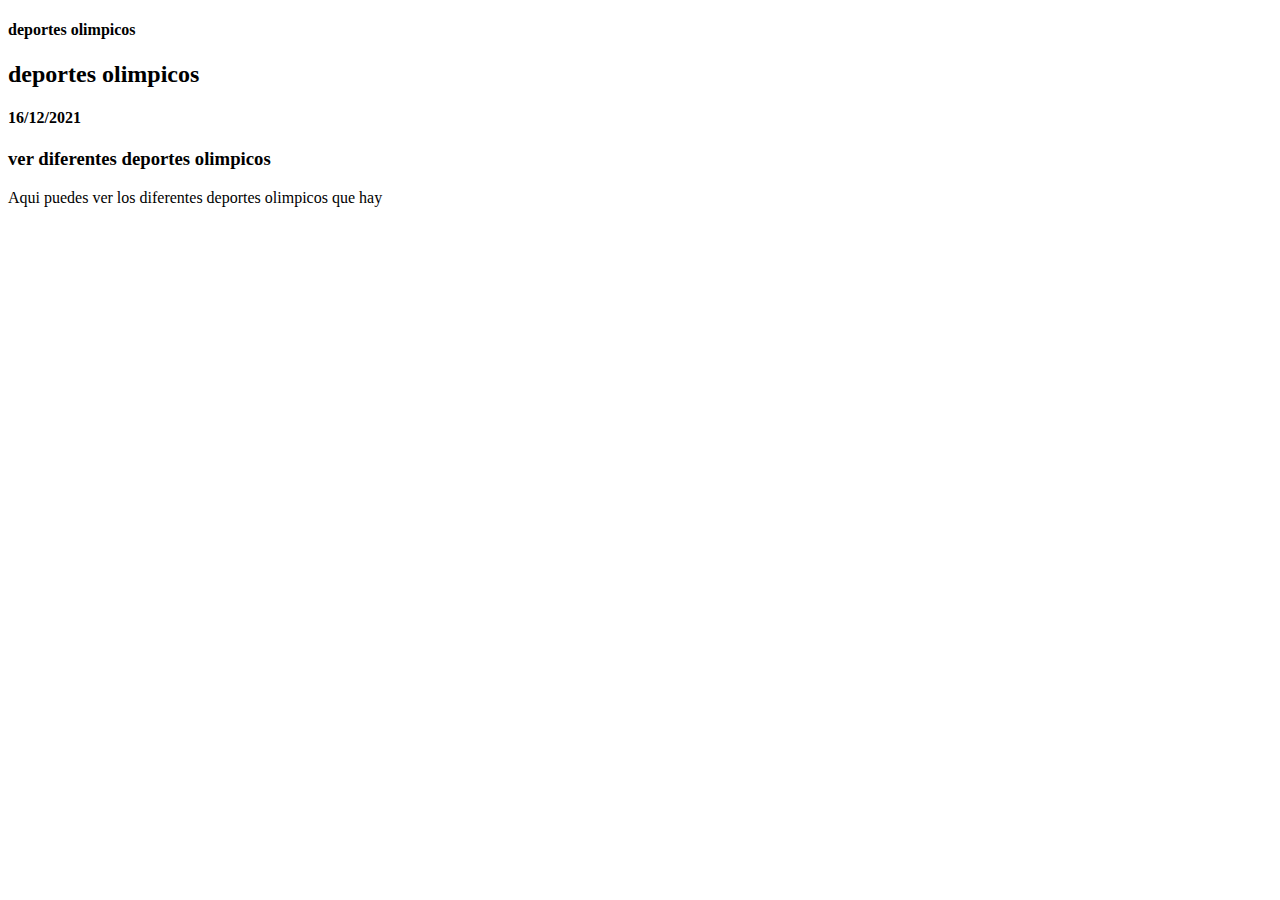
==== mi_cuarto_tema.html @ a0a4bc71 "Semana 2" ====
<!DOCTYPE html>
<html lang="es">
<head>
    <!--Carga los caracteres latinos-->
    <meta charset="UTF-8">
    <title>muchos deportes</title>
</head>
<body>
    <!--Empieza mi blog-->
    <section>
        <!--Empieza el titulo de mi blog-->
        <header>
            <h4>deportes olimpicos</h4>
        </header>
        <!--Termina el titulo del blog-->

        <!--Empieza contenido principal-->
        <main>

            <!-- **** Aqui pondras tus articles **** -->
    <!-- inicia entrada: nombre_del_articulo -->
<article>
    <header>
        <hgroup>
            <!-- Titulo del articulo -->
            <h2>deportes olimpicos</h2>
            <!-- Fecha en la que se escribio el articulo -->
            <h4>16/12/2021</h4>
        </hgroup>
    </header>
    <!-- inicia contenido del artculo -->
    <div>
        <h3>ver diferentes deportes olimpicos</h3>
        <p>Aqui puedes ver los diferentes deportes olimpicos que hay</p>
    </div>
    <!-- Termina contenido del articulo -->
    <footer>

    </footer>
</article>
<!-- fin entrada: nombre_del_articulo -->
        </main>
        <!-- termina contenido principal -->
    
        <!-- empieza barra lateral -->
        <aside>
    
        </aside>
        <!-- termina barra lateral -->
    
        <!-- empieza el footer -->
        <footer>
    
        </footer>
        <!-- termina el footer -->
       </section>
       <!--termina mi blog-->
    </body>
    </html>
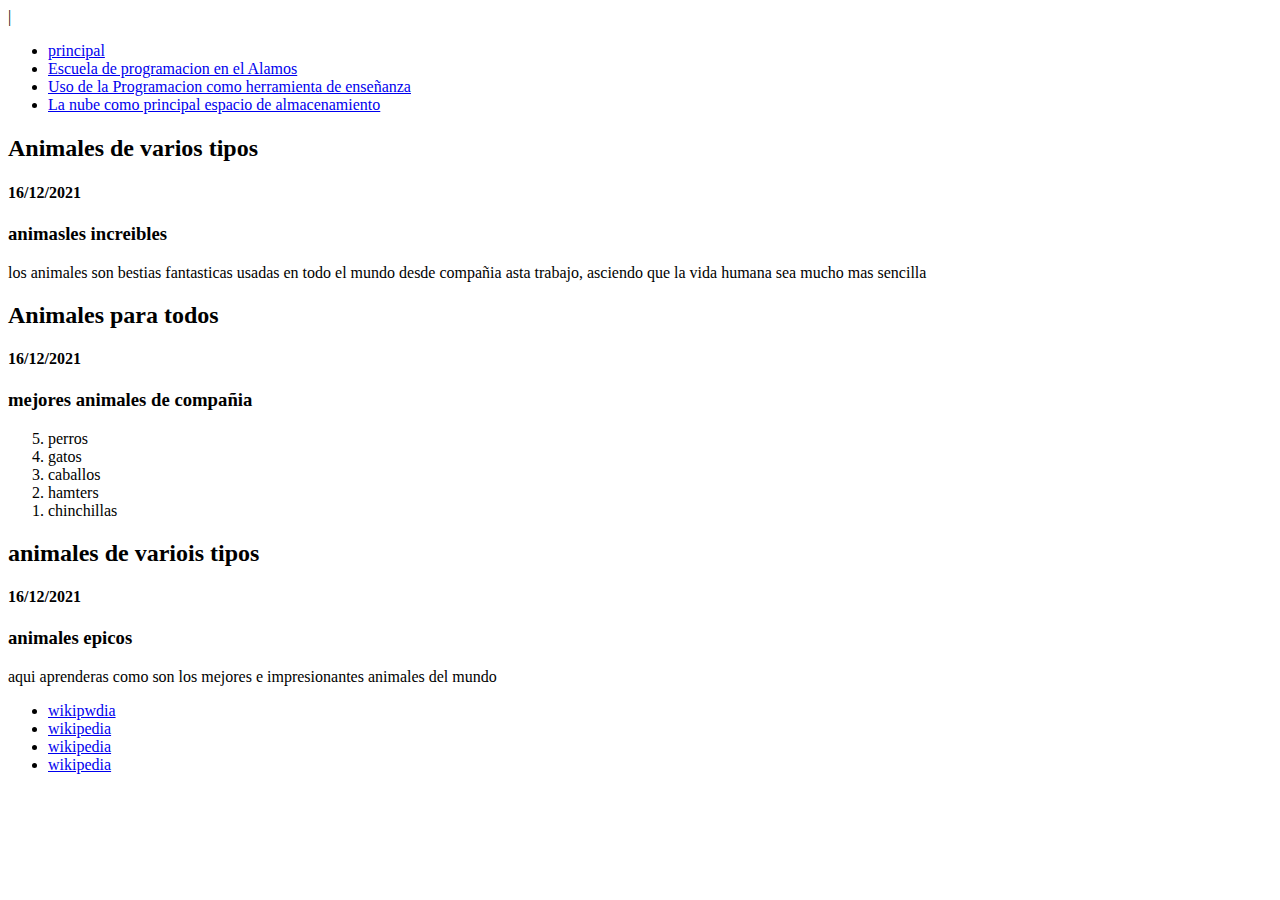
==== commit c68010c3: "la mitad :D" ====
--- a/mi_cuarto_tema.html
+++ b/mi_cuarto_tema.html
@@ -1,59 +1,104 @@
-<!DOCTYPE html>
+<!doctype html>
+<meta charset="utf-8">|
+
 <html lang="es">
 <head>
-    <!--Carga los caracteres latinos-->
     <meta charset="UTF-8">
-    <title>muchos deportes</title>
+
+    <title>PRETORIANO</title>
 </head>
-<body>
-    <!--Empieza mi blog-->
+<BODY>
+    <!--Comienza etiquta para barra de navegacion-->
+    <nav>
+        <!--Comienza etiqueta para listas desordenadas-->
+        <ul>
+            <!--Comienzan y terminan para listas desordenadas-->
+            <li><a href="index.html" target="_blank">principal</a></li>
+            <li><a href="mi_segundo_tema.html">Escuela de programacion en el Alamos</a></li>
+            <li><a href="mi_tercer_tema.html">Uso de la Programacion como herramienta de enseñanza</a></li>
+            <li><a href="mi_cuarto_tema.html">La nube como principal espacio de almacenamiento</a></li>
+        </ul>
+        <!--Termina etiquta para listas desordenadas-->
+    </nav>
+    <!--Termina etiqueta para borrar de navegacion-->
     <section>
-        <!--Empieza el titulo de mi blog-->
         <header>
-            <h4>deportes olimpicos</h4>
+            <h1></h1>
         </header>
-        <!--Termina el titulo del blog-->
 
-        <!--Empieza contenido principal-->
-        <main>
+           <main>
+               <!--Aqui van los articulos **-->
+               <!--Inicia primera entrada-->
+               <article>
+                   <header>
+                       <hgroup>
+                           <h2>Animales de varios tipos</h2>
+                           <h4>16/12/2021</h4>
+                       </hgroup>
+                   </header>
+                   <div>
+                       <h3>animasles increibles</h3>
+                       <p>
+                           los animales son bestias fantasticas usadas en todo el mundo desde compañia asta trabajo, asciendo que
+                           la vida humana sea mucho mas sencilla
+                       </p>
 
-            <!-- **** Aqui pondras tus articles **** -->
-    <!-- inicia entrada: nombre_del_articulo -->
-<article>
-    <header>
-        <hgroup>
-            <!-- Titulo del articulo -->
-            <h2>deportes olimpicos</h2>
-            <!-- Fecha en la que se escribio el articulo -->
-            <h4>16/12/2021</h4>
-        </hgroup>
-    </header>
-    <!-- inicia contenido del artculo -->
-    <div>
-        <h3>ver diferentes deportes olimpicos</h3>
-        <p>Aqui puedes ver los diferentes deportes olimpicos que hay</p>
-    </div>
-    <!-- Termina contenido del articulo -->
-    <footer>
+                   </div>
+                   <footer>
 
-    </footer>
-</article>
-<!-- fin entrada: nombre_del_articulo -->
-        </main>
-        <!-- termina contenido principal -->
-    
-        <!-- empieza barra lateral -->
-        <aside>
-    
-        </aside>
-        <!-- termina barra lateral -->
-    
-        <!-- empieza el footer -->
-        <footer>
-    
-        </footer>
-        <!-- termina el footer -->
-       </section>
-       <!--termina mi blog-->
-    </body>
-    </html>+                   </footer>
+               </article>
+               <!--termina primera entrada-->
+               <!--inicia segunda entrada-->
+               <article>
+                   <header>
+                       <hgroup>
+                           <h2>Animales para todos</h2>
+                           <h4>16/12/2021</h4>
+                       </hgroup>
+                   </header>
+                   <div>
+                       <h3>mejores animales de compañia</h3>
+                       <ol reversed>
+                           <li>perros</li>
+                           <li>gatos</li>
+                           <li>caballos</li>
+                           <li>hamters</li>
+                           <li>chinchillas</li>
+                       </ol>
+                   </div>
+               </article>
+               <!--termina segunda entrada-->
+               <!--inicia tercera entrada-->
+                <article>
+                    <header>
+                        <h2>animales de variois tipos</h2>
+                        <h4>16/12/2021</h4>
+                    </header>
+                    <div>
+                        <h3>animales epicos</h3>
+                        <p>
+                            aqui aprenderas como son los mejores e impresionantes animales del mundo
+                        </p>
+                        <ul>
+                            <li><a href="https://es.wikipedia.org/wiki/Mam%C3%ADferos_marinos" target="_blank">wikipwdia</a></li>
+                            <li><a href="https://es.wikipedia.org/wiki/Velocidad_de_los_animales" tarjet="_blank">wikipedia</a></li>
+                            <li><a href="https://es.wikipedia.org/wiki/Mam%C3%ADferos_voladores" target="_blank">wikipedia</a></li>
+                            <li><a href="https://es.wikipedia.org/wiki/Serpiente_venenosa?wprov=srpw1_1" target="_blank">wikipedia</a></li>
+                        </ul>
+                    </div>
+                </article>
+                <!--Termina tercera entrada-->
+
+           </main>
+
+           <aside>
+               <!--barra lateral-->
+           </aside>
+           <footer>
+               <!--Pie de pagina-->
+           </footer>
+           
+    </section>
+</BODY>
+</html>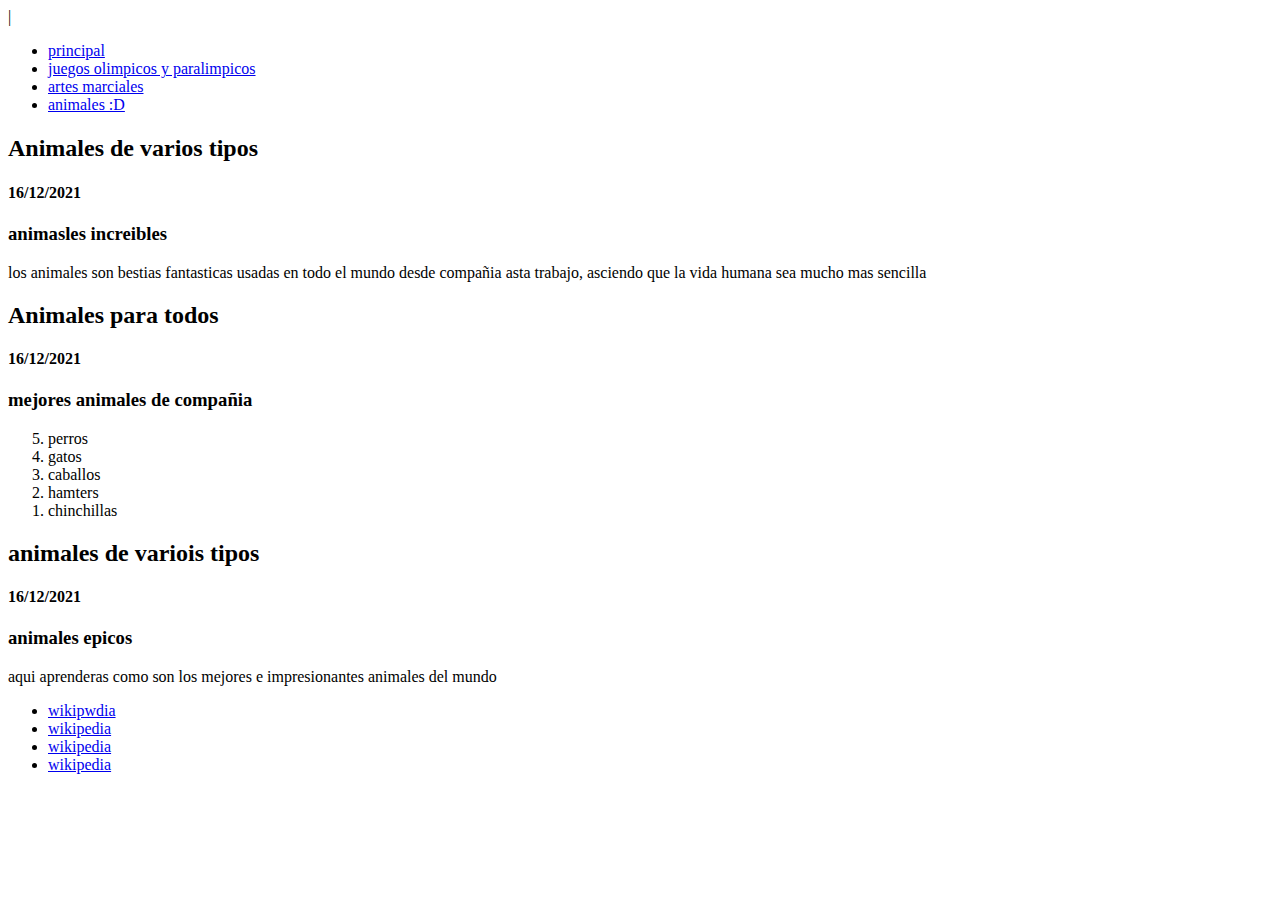
==== commit ce7001ba: "acabamois semana 3 :D" ====
--- a/mi_cuarto_tema.html
+++ b/mi_cuarto_tema.html
@@ -14,9 +14,9 @@
         <ul>
             <!--Comienzan y terminan para listas desordenadas-->
             <li><a href="index.html" target="_blank">principal</a></li>
-            <li><a href="mi_segundo_tema.html">Escuela de programacion en el Alamos</a></li>
-            <li><a href="mi_tercer_tema.html">Uso de la Programacion como herramienta de enseñanza</a></li>
-            <li><a href="mi_cuarto_tema.html">La nube como principal espacio de almacenamiento</a></li>
+            <li><a href="mi_segundo_tema.html">juegos olimpicos y paralimpicos</a></li>
+            <li><a href="mi_tercer_tema.html">artes marciales</a></li>
+            <li><a href="mi_cuarto_tema.html">animales :D</a></li>
         </ul>
         <!--Termina etiquta para listas desordenadas-->
     </nav>
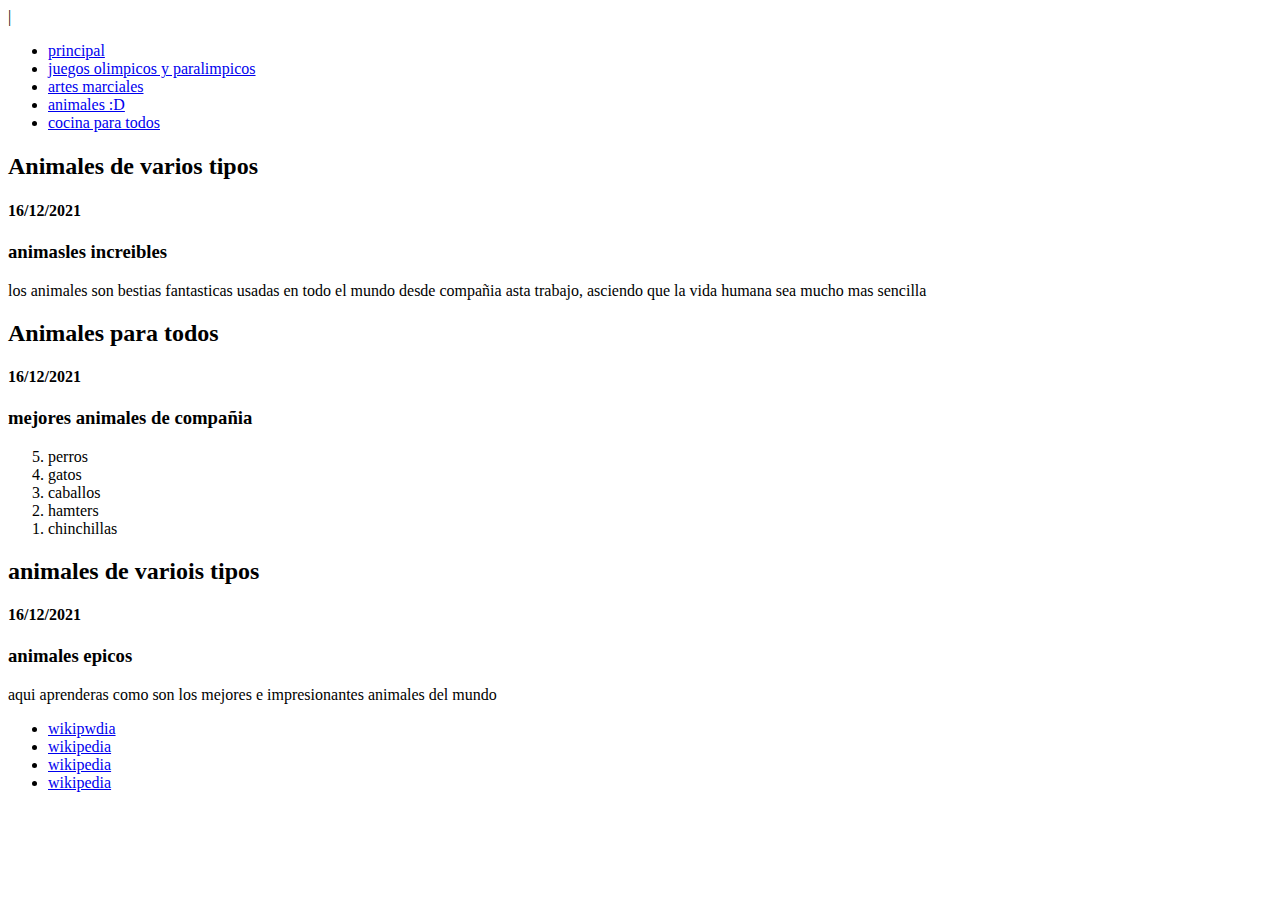
==== commit 9d862fd4: "pocoyo" ====
--- a/mi_cuarto_tema.html
+++ b/mi_cuarto_tema.html
@@ -17,6 +17,7 @@
             <li><a href="mi_segundo_tema.html">juegos olimpicos y paralimpicos</a></li>
             <li><a href="mi_tercer_tema.html">artes marciales</a></li>
             <li><a href="mi_cuarto_tema.html">animales :D</a></li>
+            <li><a href="mi_primer_tema.html">cocina para todos</a></li>
         </ul>
         <!--Termina etiquta para listas desordenadas-->
     </nav>
